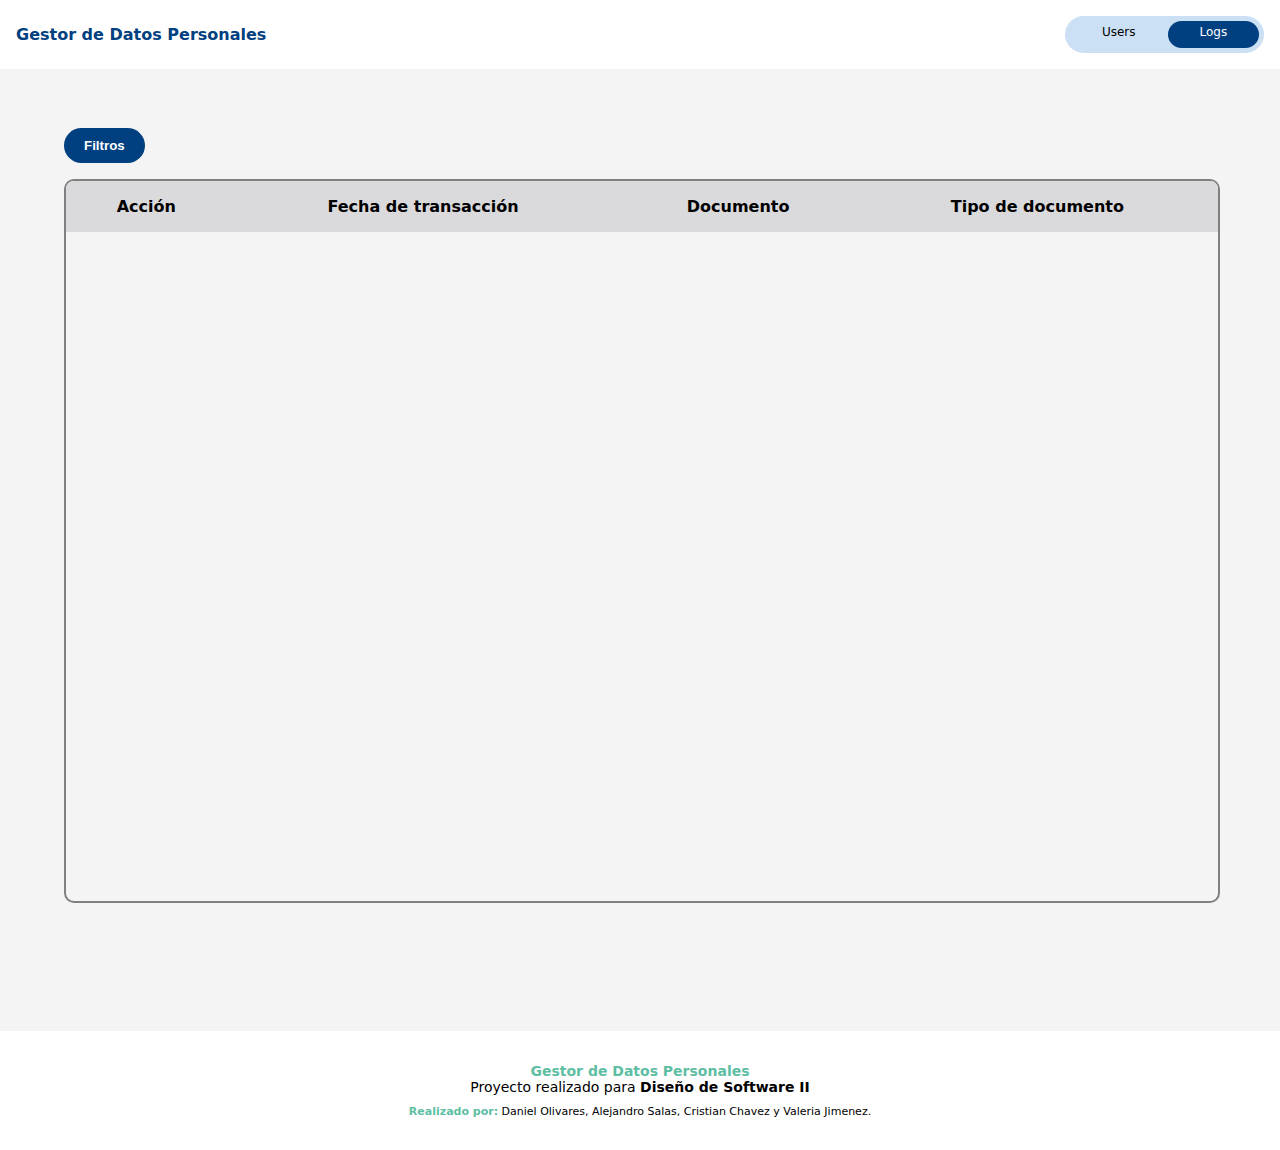
==== Frontend/log.html @ 59299e56 "app pushed to remote" ====
<!DOCTYPE html>
<html lang="en">

<head>
    <meta charset="UTF-8">
    <meta name="viewport" content="width=device-width, initial-scale=1.0">
    <title>Gestor de Datos Personales</title>
    <link rel="stylesheet" href="assets\fonts\style-log.css">
</head>

<body>

    <header>
        <div class="logo">
            <p class="logo__title">Gestor de Datos Personales</p>
        </div>
        <nav class="nav">
            <ul class="nav__items">
                <li id="users">
                    <a href="index.html">Users</a>
                </li>
                <li id="log" class="active">
                    <a href="log.html">Logs</a>
                </li>
            </ul>
        </nav>
    </header>

    <main>
        <section class="section-1">
            <article class="section-1__filters">
                <button class="toggle-button" onclick="toggleFilters()">Filtros</button>
                <div class="filter-container" id="filterContainer" style="display: none;">
                    <form id="filterForm">
                        <div class="form-group">
                            <label><strong>Acciones:</strong></label><br>
                            <input type="checkbox" id="Create" name="status" value="Create">
                            <label for="Create">Create</label>
                            <input type="checkbox" id="Update" name="Update" value="Update">
                            <label for="Update">Update</label>
                            <input type="checkbox" id="Delete" name="Delete" value="Delete">
                            <label for="Delete">Delete</label>
                        </div>
                        <div class="form-group">
                            <label><strong>Buscar por documento:</strong></label>
                            <input type="text" id="documentSearch" name="documentSearch"
                                placeholder="Ingresa un número de documento">
                        </div>
                        <div class="form-group">
                            <label><strong>Tipo de Documento:</strong></label>
                            <select id="documentType" name="documentType">
                                <option value="">Seleccione un tipo</option>
                                <option value="Cedula">Cédula</option>
                                <option value="Tarjeta de identidad">Tarjeta de Identidad</option>
                            </select>
                        </div>
                        <div class="form-group">
                            <label><strong>Fecha:</strong></label><br>
                            <input type="date" id="startDate" name="startDate">
                            <span> - </span>
                            <input type="date" id="endDate" name="endDate">
                        </div>
                        <button type="button" onclick="applyFilter()">Aplicar</button>
                        <button type="button" onclick="clearFilters()">Limpiar todos los filtros</button>
                    </form>
                </div>
            </article>
            <article class="section-1__viewlog">
                <table>
                    <thead>
                        <tr>
                            <th>Acción</th>
                            <th>Fecha de transacción</th>
                            <th>Documento</th>
                            <th>Tipo de documento</th>
                        </tr>
                    </thead>
                    <tbody>
                    </tbody>
                </table>

            </article>
        </section>
    </main>

    <footer>
        <p>
            <b>Gestor de Datos Personales</b>
        </p>
        <p>
            Proyecto realizado para <strong>Diseño de Software II</strong>
        </p>
        <p class="integrantes">
            <b>Realizado por:</b> Daniel Olivares, Alejandro Salas, Cristian Chavez y Valeria Jimenez.
        </p>
    </footer>

    <script src="script.js"></script>
</body>

</html>
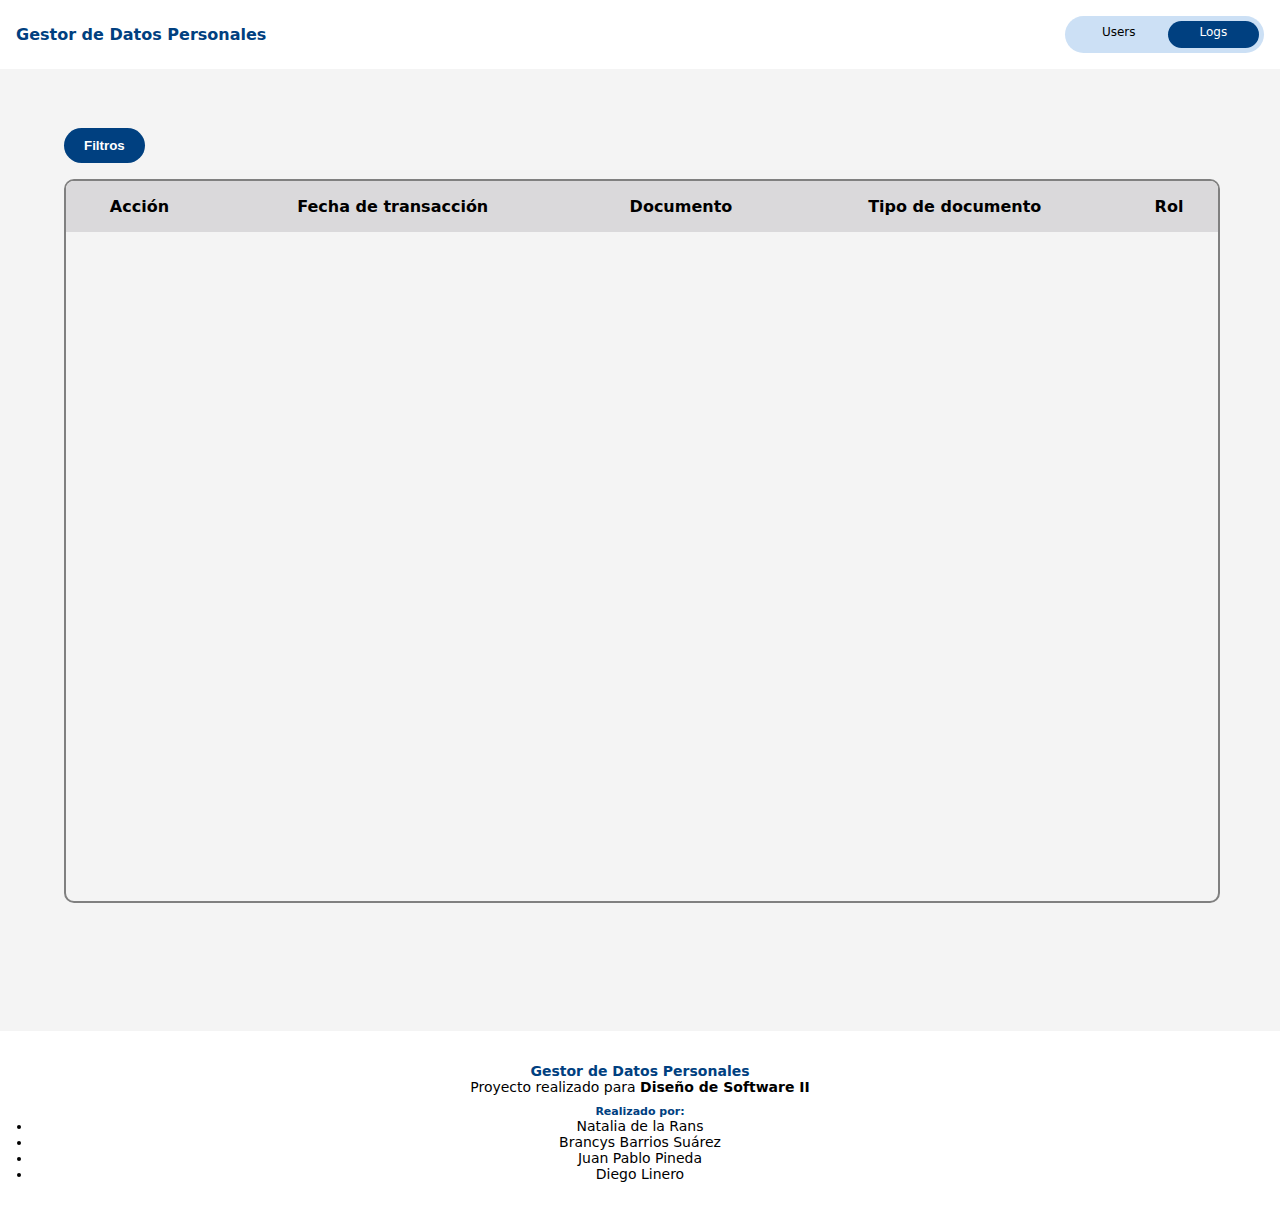
==== commit 776743ae: "Update perfil" ====
--- a/Frontend/log.html
+++ b/Frontend/log.html
@@ -73,6 +73,7 @@
                             <th>Fecha de transacción</th>
                             <th>Documento</th>
                             <th>Tipo de documento</th>
+                            <th>Rol</th>
                         </tr>
                     </thead>
                     <tbody>
@@ -91,7 +92,13 @@
             Proyecto realizado para <strong>Diseño de Software II</strong>
         </p>
         <p class="integrantes">
-            <b>Realizado por:</b> Daniel Olivares, Alejandro Salas, Cristian Chavez y Valeria Jimenez.
+            <b>Realizado por:</b> 
+            <list>
+                <li>Natalia de la Rans</li>
+                <li>Brancys Barrios Suárez</li>
+                <li>Juan Pablo Pineda </li>
+                <li>Diego Linero </li>
+            </list>
         </p>
     </footer>
 
